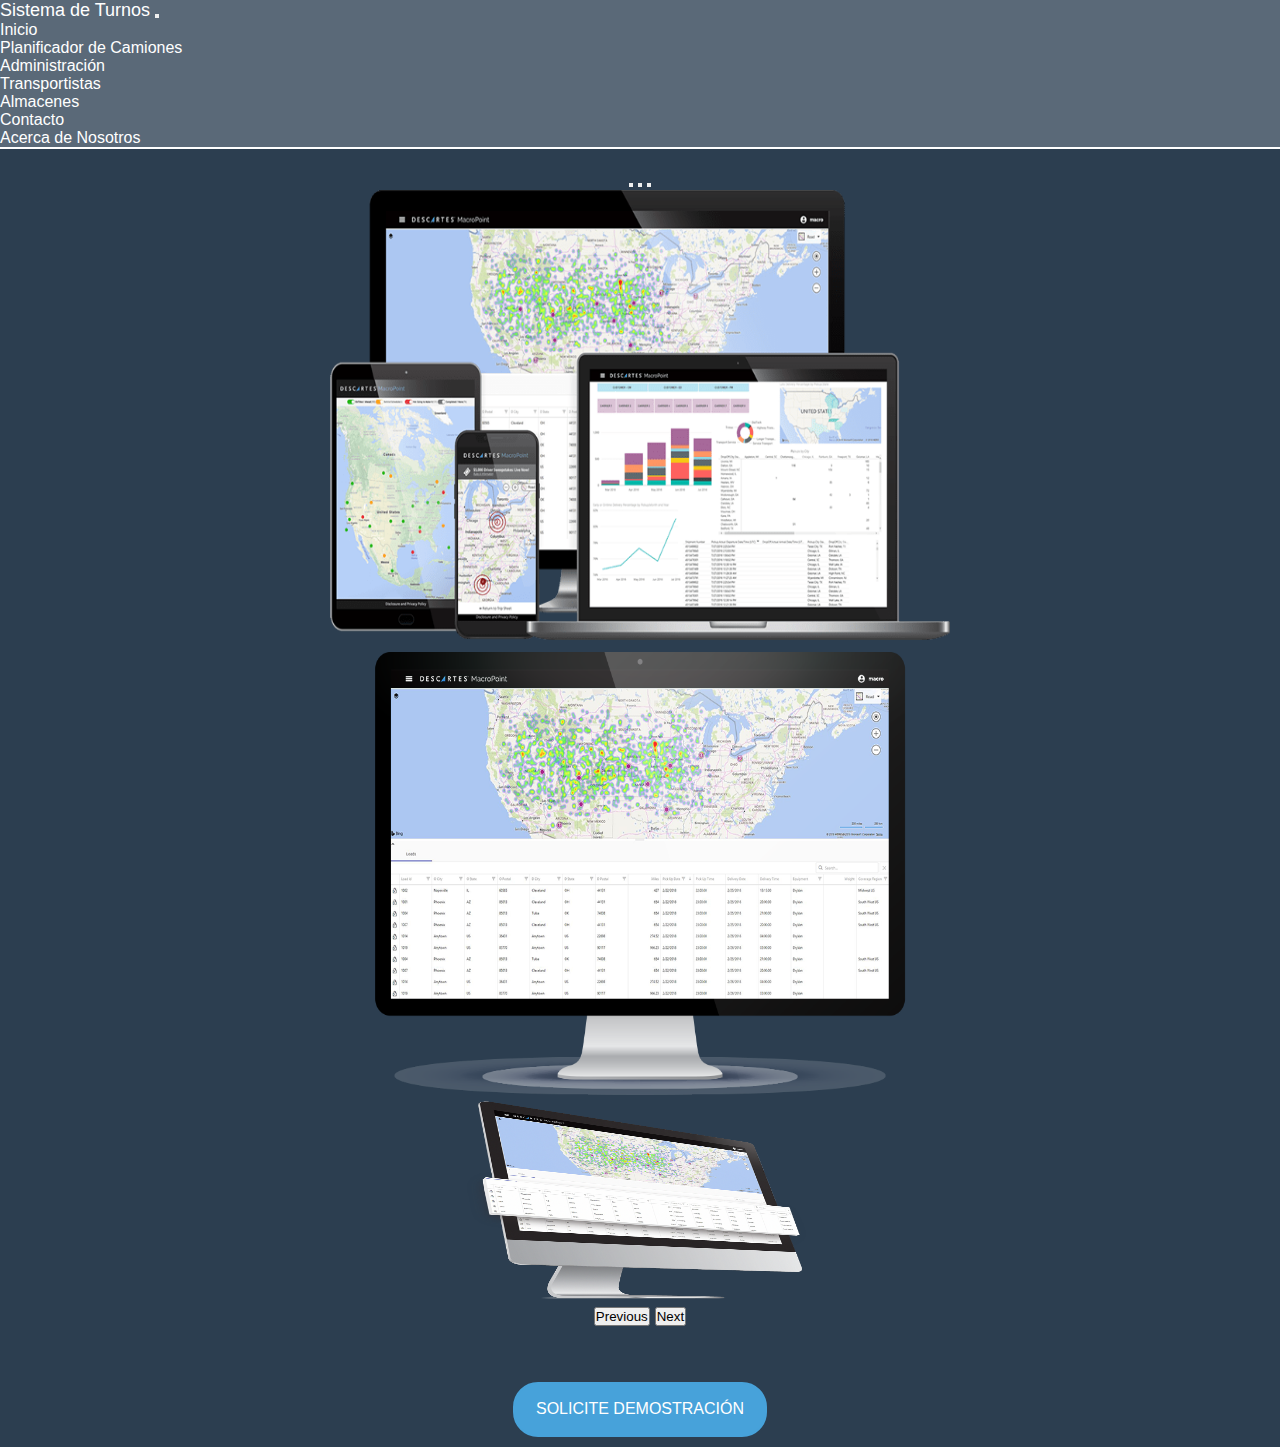
==== index.html @ 8e70f195 "first commit" ====
<!DOCTYPE html>
<html>
<html lang="en">

<head>
    <meta charset="UTF-8">
    <meta http-equiv="X-UA-Compatible" content="IE=edge">
    <meta name="viewport" content="width=device-width, initial-scale=1.0">
    <!--<link href="https://fonts.googleapis.com/css2?family=Roboto&display=swap" rel="stylesheet">-->
    <link href="https://fonts.googleapis.com/css2?family=Open+Sans:wght@300&display=swap" rel="stylesheet">
    <link href="https://cdnjs.cloudflare.com/ajax/libs/font-awesome/5.15.3/css/all.min.css" rel="stylesheet" />
    <link rel="stylesheet" href="https://cdn.jsdelivr.net/npm/bootstrap-icons@1.8.1/font/bootstrap-icons.css">
    <link href="https://cdn.jsdelivr.net/npm/bootstrap@5.1.3/dist/css/bootstrap.min.css" rel="stylesheet" integrity="sha384-1BmE4kWBq78iYhFldvKuhfTAU6auU8tT94WrHftjDbrCEXSU1oBoqyl2QvZ6jIW3" crossorigin="anonymous">
    <link rel="stylesheet" href="./estilos/style.css"/>
    <title>sistematurnos</title>
</head>
<body>
<!--codigo para el menu-->


<header>
<nav class="navbar navbar-expand-lg navbar-dark">
    <div class="container-fluid">
        <a class="navbar-brand" href="#">Sistema de Turnos</a>
        <button class="navbar-toggler" type="button" data-bs-toggle="collapse" data-bs-target="#navbarSupportedContent"
            aria-controls="navbarSupportedContent" aria-expanded="false" aria-label="Toggle navigation">
            <span class="navbar-toggler-icon"></span>
        </button>
        <div class="collapse navbar-collapse " id="navbarSupportedContent">
            <ul class="navbar-nav me-auto mb-2 mb-lg-0">
                <li class="nav-item">
                    <a class="nav-link active" aria-current="page" href="./index.html">Inicio</a>
                </li>
                <li class="nav-item">
                    <a class="nav-link active" aria-current="page" href="./secciones/planificadordecamiones.html">Planificador de Camiones</a>
                </li>
                <li class="nav-item dropdown">
                    <a class="nav-link dropdown-toggle" href="#" id="navbarDropdown" role="button"
                        data-bs-toggle="dropdown" aria-expanded="false">
                        Administración
                    </a>
                    <ul class="dropdown-menu" aria-labelledby="navbarDropdown">
                        <li><a class="dropdown-item" href="./secciones/Transportistas.html">Transportistas</a></li>
                        <li><a class="dropdown-item" href="./secciones/Almacenes.html">Almacenes</a></li>
                        </ul>
                <li class="nav-item">
                    <a class="nav-link active" aria-current="page" href="./secciones/soportedesistemas.html">Contacto</a>
                </li>
                <li class="nav-item">
                    <a class="nav-link active" aria-current="page" href="./secciones/acercadenostros.html">Acerca de Nosotros</a>
                </li>
                </li>
            </ul>
        </div>
    </div>
</nav>
</header>

<!--codigo para el calendario-->

<section class="container_carousel">
    <div id="carouselExampleCaptions" class="carousel slide" data-bs-ride="carousel">
        <div class="carousel-indicators">
            <button type="button" data-bs-target="#carouselExampleCaptions" data-bs-slide-to="0" class="active"
                aria-current="true" aria-label="Slide 1"></button>
            <button type="button" data-bs-target="#carouselExampleCaptions" data-bs-slide-to="1"
                aria-label="Slide 2"></button>
            <button type="button" data-bs-target="#carouselExampleCaptions" data-bs-slide-to="2"
                aria-label="Slide 3"></button>
        </div>
        <div class="carousel-inner">
            <div class="carousel-item active">
                <img src="./imagenes/DEVICES.png" class="img-fluid" alt ="..." 
                width="620px" height="450px">
            </div>
            <div class="carousel-item">
                <img src="./imagenes/DEVICES 2.png" class="img-fluid" alt="..."
                width="620px" height="450px">
            </div>
            <div class="carousel-item">
                <img src="./imagenes/DEVICES 3.png" class="img-fluid" alt="..."
                width="400px" height="200px">
            </div>
        </div>
        <button class="carousel-control-prev" type="button" data-bs-target="#carouselExampleCaptions" data-bs-slide="prev">
            <span class="carousel-control-prev-icon" aria-hidden="true"></span>
            <span class="visually-hidden">Previous</span>
        </button>
        <button class="carousel-control-next" type="button" data-bs-target="#carouselExampleCaptions" data-bs-slide="next">
            <span class="carousel-control-next-icon" aria-hidden="true"></span>
            <span class="visually-hidden">Next</span>
        </button>
    </div>
</section>

<article class="container_request">
    <div class= "container_request_demo">
        <a class="wp-block-button__link" href="./secciones/soportedesistemas.html">Solicite Demostración</a>
    </div>
</article>
<script src="https://cdn.jsdelivr.net/npm/@popperjs/core@2.10.2/dist/umd/popper.min.js" integrity="sha384-7+zCNj/IqJ95wo16oMtfsKbZ9ccEh31eOz1HGyDuCQ6wgnyJNSYdrPa03rtR1zdB" crossorigin="anonymous"></script>
<script src="https://cdn.jsdelivr.net/npm/bootstrap@5.1.3/dist/js/bootstrap.min.js" integrity="sha384-QJHtvGhmr9XOIpI6YVutG+2QOK9T+ZnN4kzFN1RtK3zEFEIsxhlmWl5/YESvpZ13" crossorigin="anonymous"></script>
</body>
</html>
---- estilos/style.css ----
* {
    padding: 0;
    margin: 0;
}

/*Codigo para el Menu*/

body {
    color: #ffffff;
    font-family: Arial, Helvetica, sans-serif;
}

.navbar {
    background-color: #5a6978;
}

.navbar-collapse {
    flex-grow: initial;
}

/*Codigo para el Carousel*/

section {
    background-color: #2c3e50;
}

.container_carousel {
    font-size: 18px;
    background-color: #2c3e50;
    max-width: 100%;
    display: grid;
    row-gap:unset;
    text-align: center;
    padding-top: 20px;
    padding-bottom: 30px;
    border-top: 2px solid #ffffff;
}

.container_request {
    background-color: #2c3e50;
    padding: 10px 0;
}
.container_request_demo {
    width: 250px;
    padding: 15px 0px;
    align-items: center;
    color: #ffffff;
    border: 2px solid #47a2da;
    background: #47a2da;
    border-radius: 25px;
    display: block;
    margin-top: 16px;
    margin-left: auto;
    margin-right: auto;
    text-transform: uppercase;
    cursor: pointer;
    font-size: 16px;
    font-weight: inherit;
    line-height: 1.3;
    text-align: center;
    transition: all .15s linear
}

a {
    text-decoration: none;
}


/*Codigo para el Calendario*/

.navbar-brand {
    font-size: 18px;
    text-align: left;
}

.container {
    font-size: 18px;
    background-color: #219F94;
    max-width: 100%;
    display: grid;
    row-gap:unset;
    text-align: center;
    padding-top: 20px;
    padding-bottom: 30px;
    border-top: 2px solid #ffffff;
}

.col:hover, li.active {
    background-color: #343f4b;
    transition:.4s;
}

/*Codigo para el Footer*/

footer {
    position: fixed;
    font-size: 10px;
    bottom: 0px;
    width: 100%;
    height: 17%;
    background-color: #2c3e50;
    border-top: 2px solid #fff;
    color: #ffffff;
    padding-top: 3px;
    }

a {
    color: #ffffff;
}

/*Menu Contacto*/
    form {
        padding: 10px 100px;
        background-color: #219F94;
    }

    #emailHelp {
        color: #ffffff;
    }
    .btn-primary {
        background-color: #5a6978;
        border-color: #ffffff;
    }
    .btn-primary:hover {
        background-color: #343f4b;
        border-color: #ffffff;
    }

/*Menu Acerca de Nosotros*/

.acercadenostros {
    font-size: 18px;
    background-color: #219F94;
    max-width: 100%;
    display: grid;
    row-gap:unset;
    text-align: center;
    padding: 30px 30px 20px 20px;
    border-top: 2px solid #ffffff;
}

/*Media Queries para tablet */

/*Media queries para tamaños de celular */
@media screen and (max-width:768px) {
    .container {
        font-size: 15px;
}
    footer {
        font-size: 12px;
}
.acercadenostros {
        font-size: 12px;
}

}

@media screen and (max-width:480px) {
    .container {
        font-size: 8px;
}
    footer {
    font-size: 6px;
}
.acercadenostros {
    font-size: 6px;
}
}
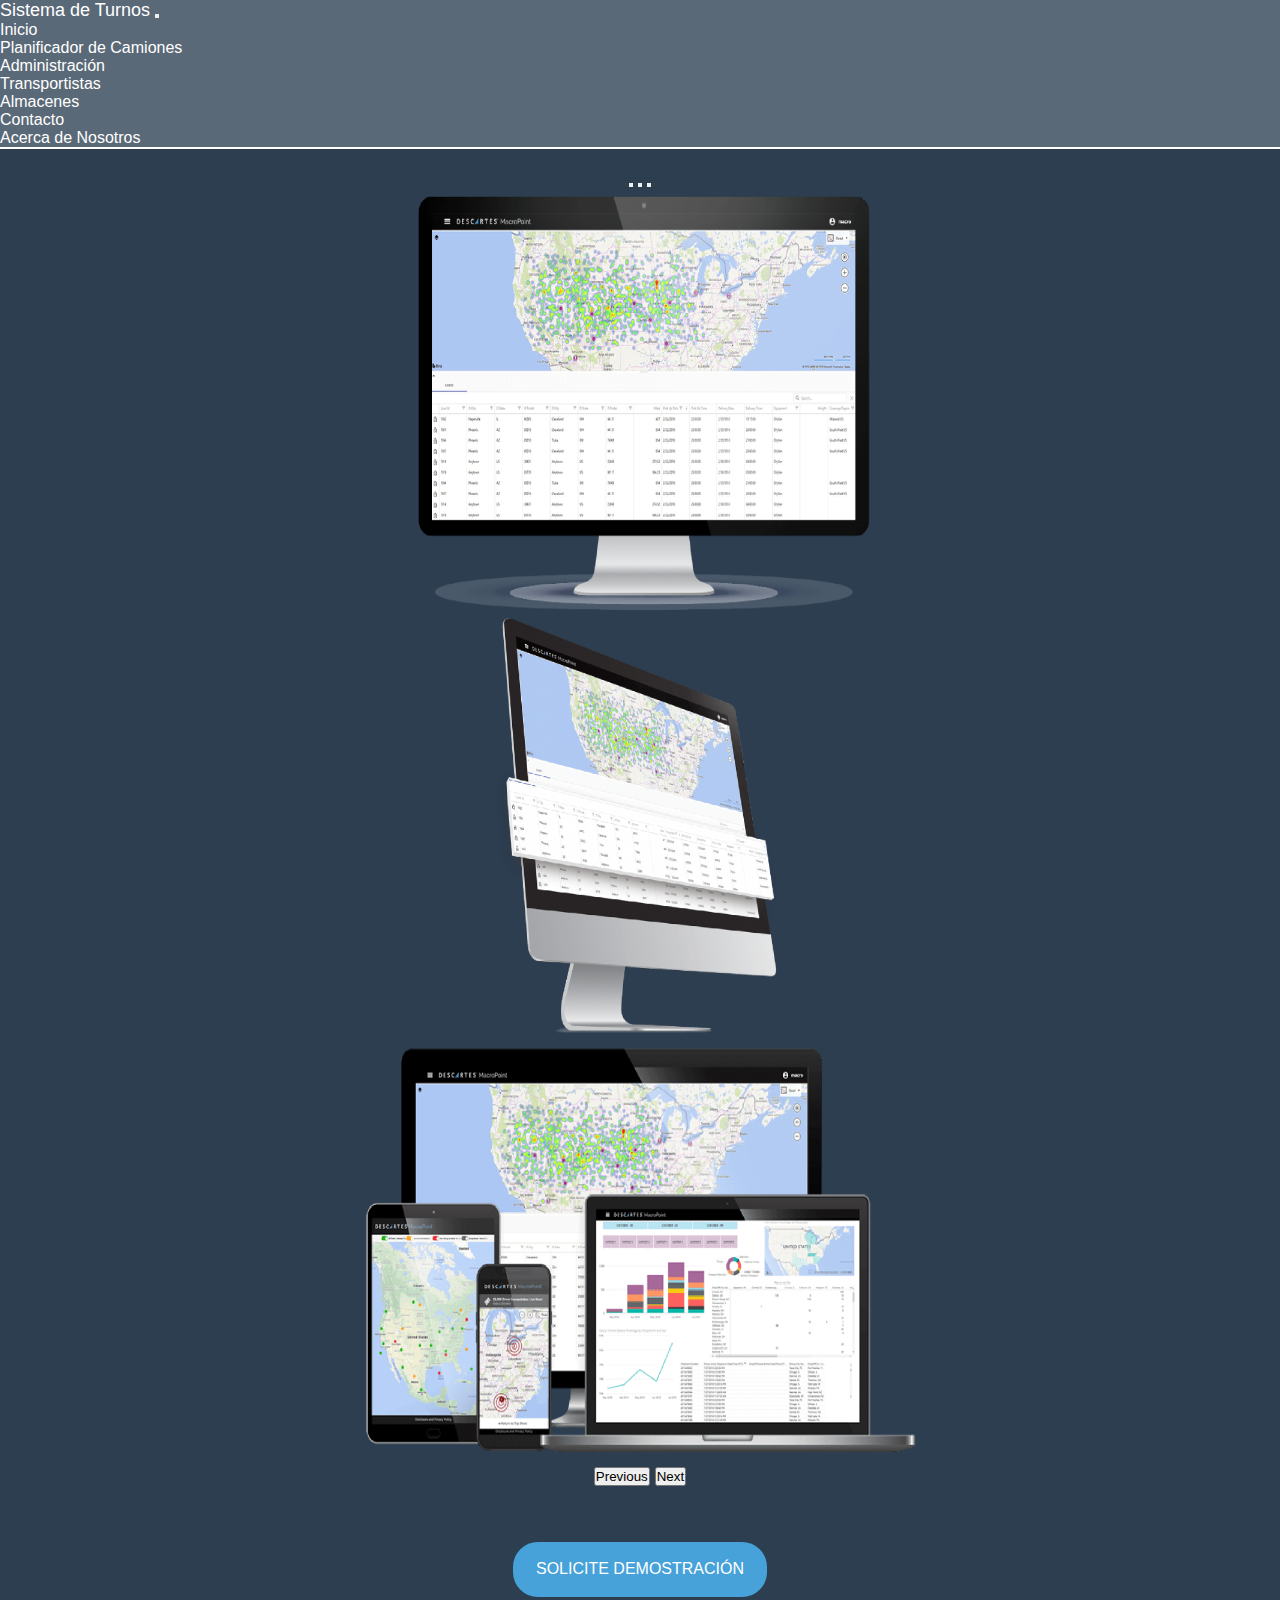
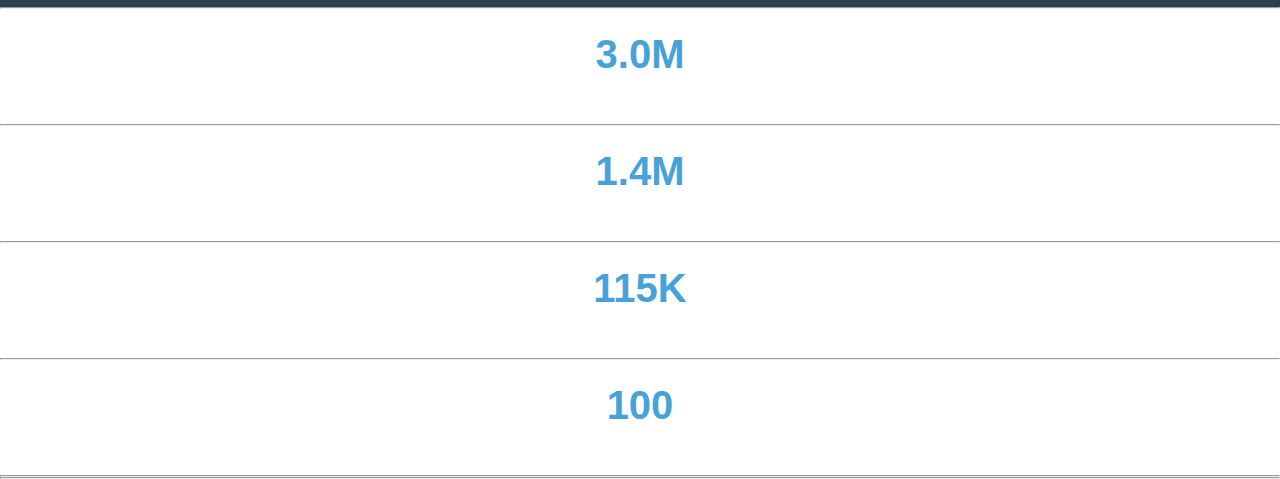
==== commit 9192699d: "update" ====
--- a/index.html
+++ b/index.html
@@ -56,7 +56,7 @@
 </nav>
 </header>
 
-<!--codigo para el calendario-->
+<!--codigo para el carousel-->
 
 <section class="container_carousel">
     <div id="carouselExampleCaptions" class="carousel slide" data-bs-ride="carousel">
@@ -70,16 +70,13 @@
         </div>
         <div class="carousel-inner">
             <div class="carousel-item active">
-                <img src="./imagenes/DEVICES.png" class="img-fluid" alt ="..." 
-                width="620px" height="450px">
+                <img src="./imagenes/DEVICES1.png" class="img-fluid" alt ="..." width="600" height="420">
             </div>
             <div class="carousel-item">
-                <img src="./imagenes/DEVICES 2.png" class="img-fluid" alt="..."
-                width="620px" height="450px">
+                <img src="./imagenes/DEVICES2.png" class="img-fluid" alt="..." width="600" height="420">
             </div>
             <div class="carousel-item">
-                <img src="./imagenes/DEVICES 3.png" class="img-fluid" alt="..."
-                width="400px" height="200px">
+                <img src="./imagenes/DEVICES3.png" class="img-fluid" alt="..." width="600" height="420">
             </div>
         </div>
         <button class="carousel-control-prev" type="button" data-bs-target="#carouselExampleCaptions" data-bs-slide="prev">
@@ -98,6 +95,47 @@
         <a class="wp-block-button__link" href="./secciones/soportedesistemas.html">Solicite Demostración</a>
     </div>
 </article>
+
+<div id="x-content-band-4" class="x-content-band vc"
+    style="background-color: transparent; padding-top: 0px; padding-bottom: 0px;">
+    <div class="x-container wpb_row">
+        <div class="x-column x-sm vc x-1-6" style="">
+            <hr class="x-gap" style="margin: 0px 0 0 0;">
+        </div>
+        <div class="x-column x-sm vc x-1-6" style="">
+            <p style="text-align: center; line-height: 30px;">OVER</p>
+            <p style="text-align: center; color: #47a2da; font-size: 2.5em; font-weight: bold; line-height: 30px;">3.0M
+            </p>
+            <p style="text-align: center; line-height: 30px;">TRUCKS</p>
+            <hr class="x-gap" style="margin: 25px 0 0 0;">
+        </div>
+        <div class="x-column x-sm vc x-1-6" style="">
+            <p style="text-align: center; line-height: 30px;">OVER</p>
+            <p style="text-align: center; color: #47a2da; font-size: 2.5em; font-weight: bold; line-height: 30px;">1.4M
+            </p>
+            <p style="text-align: center; line-height: 30px;">DRIVERS</p>
+            <hr class="x-gap" style="margin: 25px 0 0 0;">
+        </div>
+        <div class="x-column x-sm vc x-1-6" style="">
+            <p style="text-align: center; line-height: 30px;">OVER</p>
+            <p style="text-align: center; color: #47a2da; font-size: 2.5em; font-weight: bold; line-height: 30px;">115K
+            </p>
+            <p style="text-align: center; line-height: 30px;">CARRIERS</p>
+            <hr class="x-gap" style="margin: 25px 0 0 0;">
+        </div>
+        <div class="x-column x-sm vc x-1-6" style="">
+            <p style="text-align: center; line-height: 30px;">OVER</p>
+            <p style="text-align: center; color: #47a2da; font-size: 2.5em; font-weight: bold; line-height: 30px;">100
+            </p>
+            <p style="text-align: center; line-height: 30px;">PARTNERS</p>
+            <hr class="x-gap" style="margin: 25px 0 0 0;">
+        </div>
+        <div class="x-column x-sm vc x-1-6" style="">
+            <hr class="x-gap" style="margin: 0px 0 0 0;">
+        </div>
+    </div>
+</div>
+
 <script src="https://cdn.jsdelivr.net/npm/@popperjs/core@2.10.2/dist/umd/popper.min.js" integrity="sha384-7+zCNj/IqJ95wo16oMtfsKbZ9ccEh31eOz1HGyDuCQ6wgnyJNSYdrPa03rtR1zdB" crossorigin="anonymous"></script>
 <script src="https://cdn.jsdelivr.net/npm/bootstrap@5.1.3/dist/js/bootstrap.min.js" integrity="sha384-QJHtvGhmr9XOIpI6YVutG+2QOK9T+ZnN4kzFN1RtK3zEFEIsxhlmWl5/YESvpZ13" crossorigin="anonymous"></script>
 </body>
--- a/estilos/style.css
+++ b/estilos/style.css
@@ -27,7 +27,7 @@
 .container_carousel {
     font-size: 18px;
     background-color: #2c3e50;
-    max-width: 100%;
+    width: 100%;
     display: grid;
     row-gap:unset;
     text-align: center;
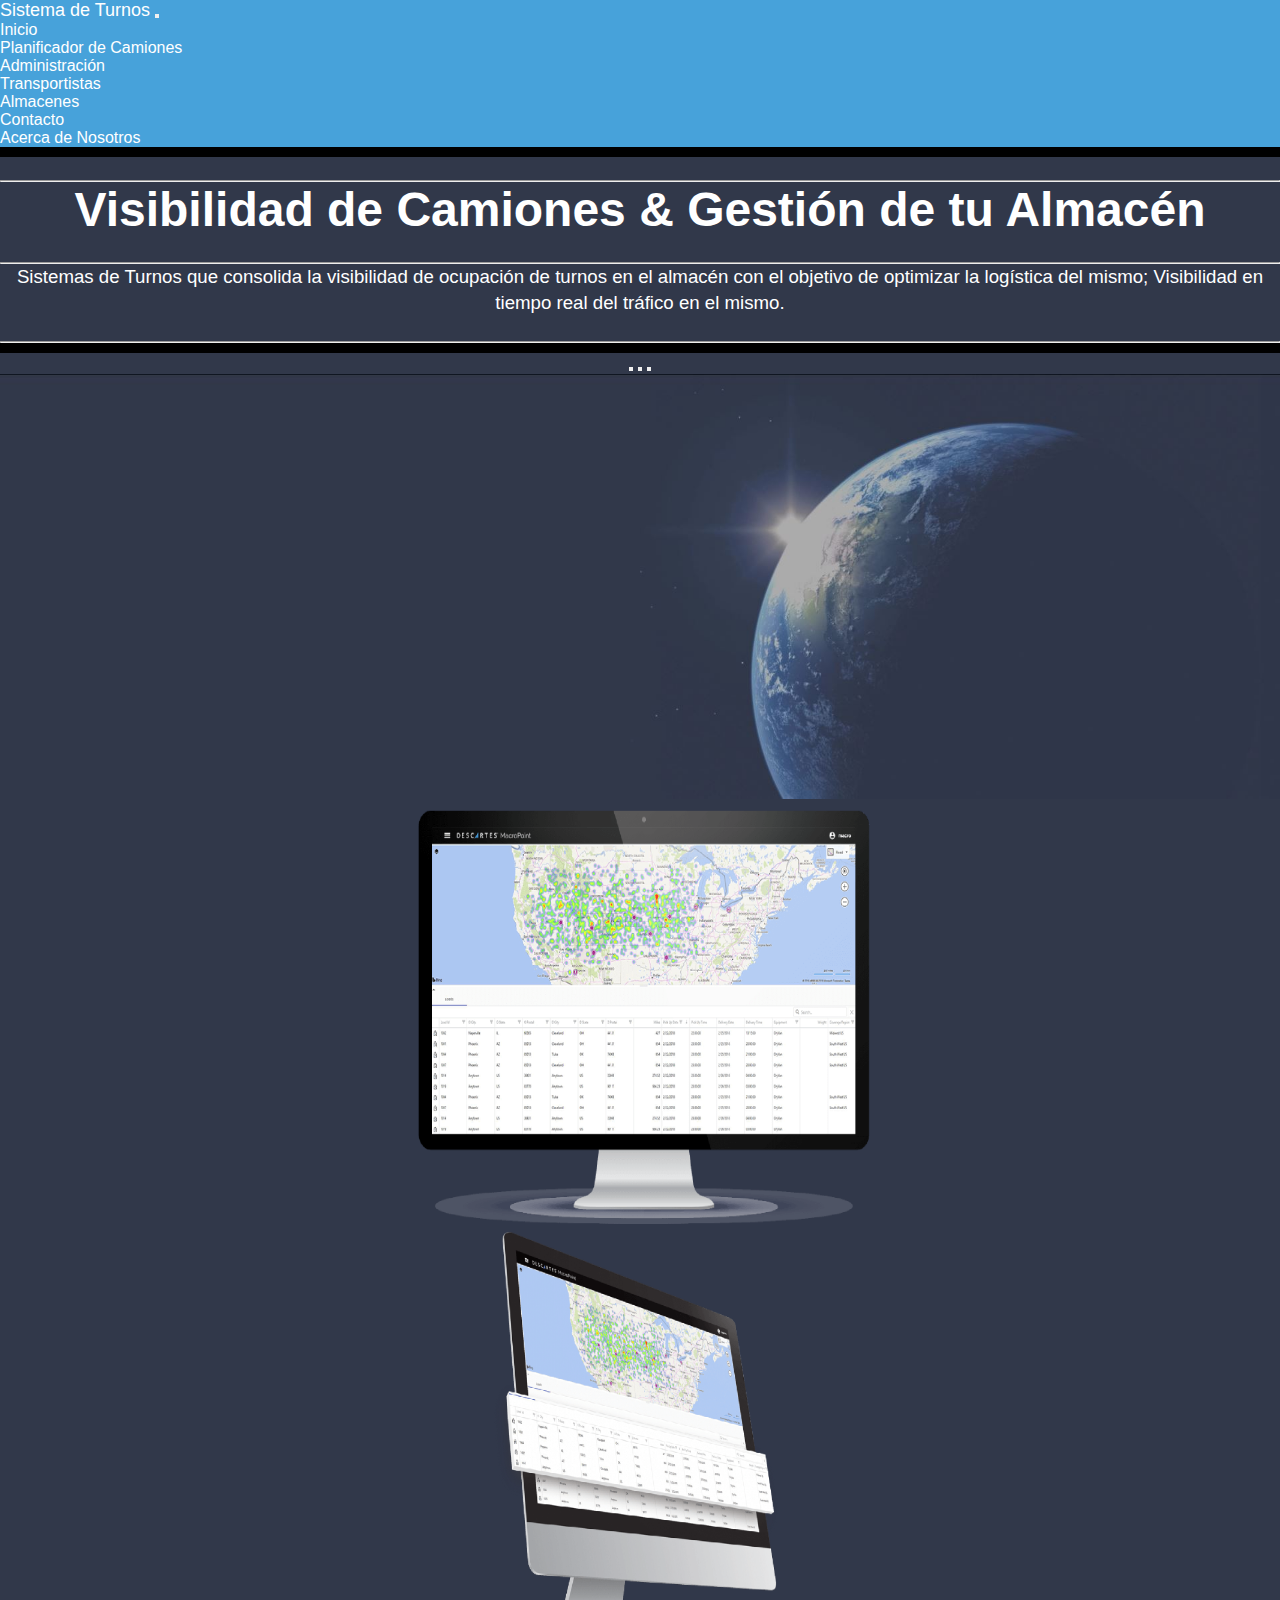
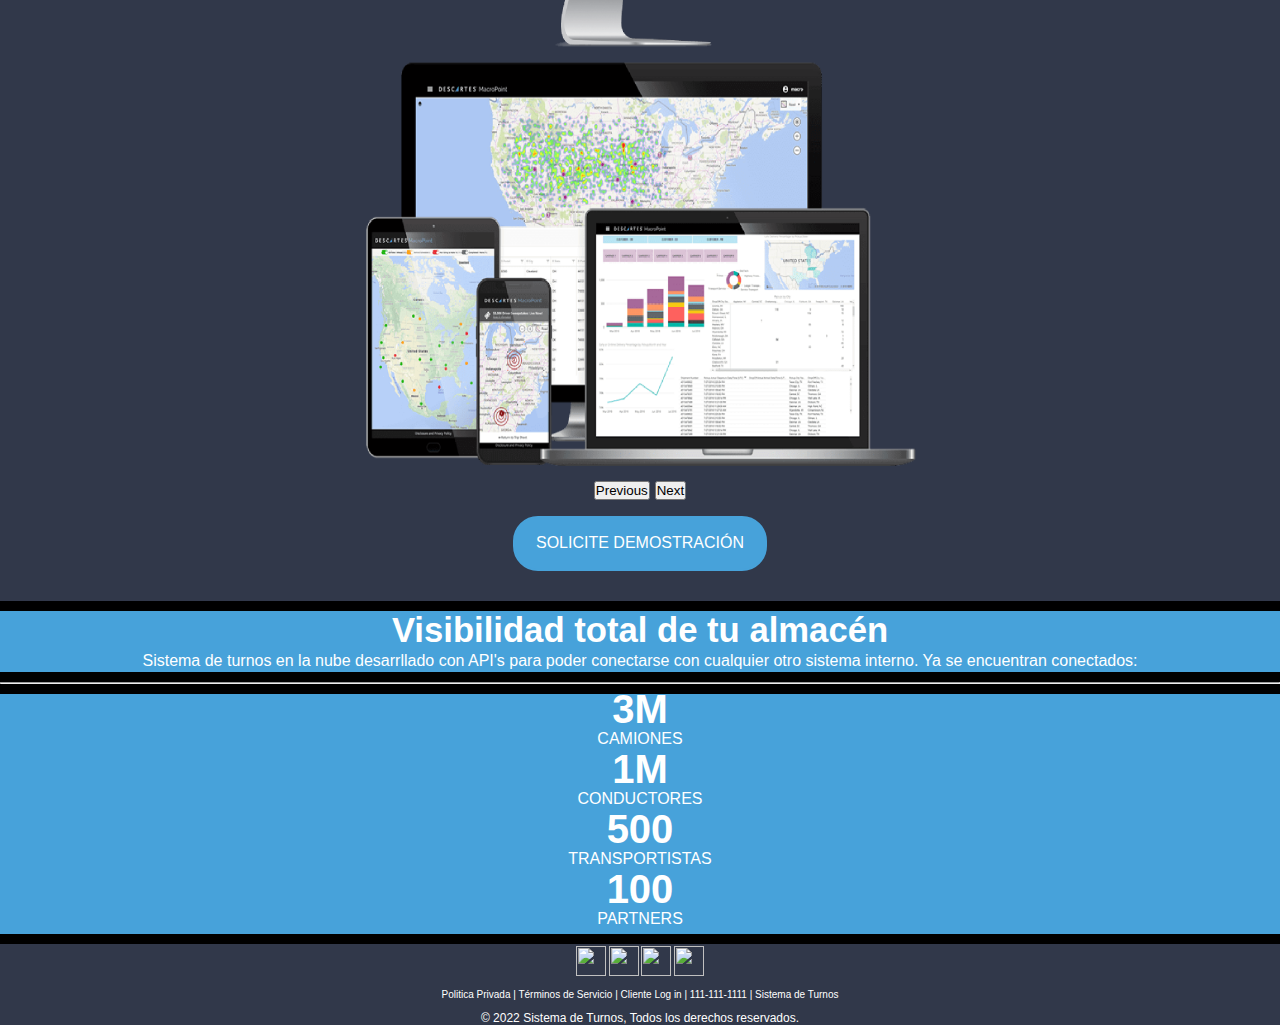
==== commit a5a0dc56: "update" ====
--- a/index.html
+++ b/index.html
@@ -58,7 +58,17 @@
 
 <!--codigo para el carousel-->
 
+
 <section class="container_carousel">
+    <div>
+        <hr class="x-gap" style="margin: 3px 0 0 0; height: 0px;">
+        <h1 style="font-size: 36pt; text-align: center;">Visibilidad de Camiones &amp; Gestión de tu Almacén</h1>
+        <hr class="x-gap" style="margin: 25px 0 0 0; height: 0px;">
+        <p style="text-align: center; color: #ffffff; font-size: 14pt; line-height: 1.4;">Sistemas de Turnos que consolida
+            la visibilidad de ocupación de turnos en el almacén con el objetivo de optimizar la logística del mismo;
+            Visibilidad en tiempo real del tráfico en el mismo.</p>
+        <hr class="x-gap" style="margin: 25px 0 0 0; height: 0px;">
+    </div>
     <div id="carouselExampleCaptions" class="carousel slide" data-bs-ride="carousel">
         <div class="carousel-indicators">
             <button type="button" data-bs-target="#carouselExampleCaptions" data-bs-slide-to="0" class="active"
@@ -69,8 +79,9 @@
                 aria-label="Slide 3"></button>
         </div>
         <div class="carousel-inner">
+            <img id="Earth2" src="./imagenes/Earth2.png" alt="" width="100%">
             <div class="carousel-item active">
-                <img src="./imagenes/DEVICES1.png" class="img-fluid" alt ="..." width="600" height="420">
+                <img src="./imagenes/DEVICES1.png" class="img-fluid" alt="..." width="600" height="420">
             </div>
             <div class="carousel-item">
                 <img src="./imagenes/DEVICES2.png" class="img-fluid" alt="..." width="600" height="420">
@@ -78,63 +89,84 @@
             <div class="carousel-item">
                 <img src="./imagenes/DEVICES3.png" class="img-fluid" alt="..." width="600" height="420">
             </div>
+            <button class="carousel-control-prev" type="button" data-bs-target="#carouselExampleCaptions"
+                data-bs-slide="prev">
+                <span class="carousel-control-prev-icon" aria-hidden="true"></span>
+                <span class="visually-hidden">Previous</span>
+            </button>
+            <button class="carousel-control-next" type="button" data-bs-target="#carouselExampleCaptions"
+                data-bs-slide="next">
+                <span class="carousel-control-next-icon" aria-hidden="true"></span>
+                <span class="visually-hidden">Next</span>
+            </button>
         </div>
-        <button class="carousel-control-prev" type="button" data-bs-target="#carouselExampleCaptions" data-bs-slide="prev">
-            <span class="carousel-control-prev-icon" aria-hidden="true"></span>
-            <span class="visually-hidden">Previous</span>
-        </button>
-        <button class="carousel-control-next" type="button" data-bs-target="#carouselExampleCaptions" data-bs-slide="next">
-            <span class="carousel-control-next-icon" aria-hidden="true"></span>
-            <span class="visually-hidden">Next</span>
-        </button>
+    </div>
+    </div>
+    <div class="container_request_demo">
+        <a class="wp-block-button__link" href="./secciones/soportedesistemas.html">Solicite Demostración</a>
     </div>
 </section>
 
-<article class="container_request">
-    <div class= "container_request_demo">
-        <a class="wp-block-button__link" href="./secciones/soportedesistemas.html">Solicite Demostración</a>
+<article class="x-container max width wpb_row">
+    <div class="x-column x-sm vc x-1-1">
+        <h2 style="color: #ffffff; font-size: 26pt; text-align:center;">Visibilidad total de tu almacén</h2>
+        <p style="color: #ffffff;font-size: 12pt; line-height: 1.4; text-align: center;">Sistema de turnos en la nube desarrllado con API's para poder conectarse con cualquier otro sistema interno. Ya se encuentran conectados:</p>
+        <div id="x-content-band-4" class="d-flex justify-content-evenly" style="background-color: transparent; padding-top: 0px; padding-bottom: 0px;">
+            <div class="x-container wpb_row">
+                <hr class="x-gap" style="margin: 0px 0 0 0;">
+                </div>
+                <div class="x-column x-sm vc x-1-4">
+                    <p style="text-align: center; color: #ffffff; font-size: 2.5em; font-weight: bold; line-height: 30px;">3M</p>
+                    <p style="text-align: center; line-height: 30px;">CAMIONES</p>
+                    </div>
+                <div class="x-column x-sm vc x-1-4">
+                    <p style="text-align: center; color: #ffffff; font-size: 2.5em; font-weight: bold; line-height: 30px;">1M</p>
+                    <p style="text-align: center; line-height: 30px;">CONDUCTORES</p>
+                    </div>
+                <div class="x-column x-sm vc x-1-4">
+                    <p style="text-align: center; color: #ffffff; font-size: 2.5em; font-weight: bold; line-height: 30px;">500</p>
+                    <p style="text-align: center; line-height: 30px;">TRANSPORTISTAS</p>
+                    </div>
+                <div class="x-column x-sm vc x-1-4">
+                    <p style="text-align: center; color: #ffffff; font-size: 2.5em; font-weight: bold; line-height: 30px;">100</p>
+                    <p style="text-align: center; line-height: 30px;">PARTNERS</p>
+                </div>
+            </div>
+        </div>
     </div>
 </article>
 
-<div id="x-content-band-4" class="x-content-band vc"
-    style="background-color: transparent; padding-top: 0px; padding-bottom: 0px;">
-    <div class="x-container wpb_row">
-        <div class="x-column x-sm vc x-1-6" style="">
-            <hr class="x-gap" style="margin: 0px 0 0 0;">
+<footer class="x-colophon bottom" role="contentinfo">
+    <div class="max width">
+        <div class="x-colophon-content">
+            <div style="text-align:center;">
+                <a href="https://www.linkedin.com/company/macropoint-llc/"> <img style="width: 30px; height: 30px;"
+                        src="https://www.macropoint.com/wp-content/uploads/2018/01/Social_Icons_LinkedIn.png"></a>
+                <a href="https://twitter.com/DSG_MacroPoint" target="_blank"> <img style="width: 30px; height:30px;"
+                        src="https://www.macropoint.com/wp-content/uploads/2018/01/Social_Icons_Twitter.png"></a>
+                <a href="https://www.facebook.com/DescartesMacroPoint/" target="_blank"><img
+                        style="width: 30px; height:30px;"
+                        src="https://www.macropoint.com/wp-content/uploads/2018/01/Social_Icons_Facebook.png"></a>
+                <a href="https://www.youtube.com/channel/UC8i5Gw7eIuGxx0vs0XY0utQ" target="_blank"><img
+                        style="width: 30px; height:30px;"
+                        src="https://www.macropoint.com/wp-content/uploads/2018/01/Social_Icons_YT.png"></a>
+            </div>
+            <br>
+            <div style="text-align: center">
+                <a href="http://www.macropoint.com/privacy-policy/">Politica Privada</a>
+                |
+                <a href="http://www.macropoint.com/terms-of-service/">Términos de Servicio</a>
+                |
+                <a href="https://macropoint-lite.com/LogOn.aspx">Cliente Log in</a>
+                | 111-111-1111 |
+                <a href="https://www.descartes.com/">Sistema de Turnos</a>
+            </div>
+            </br>
+            <p style="font-weight: 300; font-size: 12px; color: #ffffff; text-align: center !important;">© 2022
+                Sistema de Turnos, Todos los derechos reservados.</p>
+            </d>
         </div>
-        <div class="x-column x-sm vc x-1-6" style="">
-            <p style="text-align: center; line-height: 30px;">OVER</p>
-            <p style="text-align: center; color: #47a2da; font-size: 2.5em; font-weight: bold; line-height: 30px;">3.0M
-            </p>
-            <p style="text-align: center; line-height: 30px;">TRUCKS</p>
-            <hr class="x-gap" style="margin: 25px 0 0 0;">
-        </div>
-        <div class="x-column x-sm vc x-1-6" style="">
-            <p style="text-align: center; line-height: 30px;">OVER</p>
-            <p style="text-align: center; color: #47a2da; font-size: 2.5em; font-weight: bold; line-height: 30px;">1.4M
-            </p>
-            <p style="text-align: center; line-height: 30px;">DRIVERS</p>
-            <hr class="x-gap" style="margin: 25px 0 0 0;">
-        </div>
-        <div class="x-column x-sm vc x-1-6" style="">
-            <p style="text-align: center; line-height: 30px;">OVER</p>
-            <p style="text-align: center; color: #47a2da; font-size: 2.5em; font-weight: bold; line-height: 30px;">115K
-            </p>
-            <p style="text-align: center; line-height: 30px;">CARRIERS</p>
-            <hr class="x-gap" style="margin: 25px 0 0 0;">
-        </div>
-        <div class="x-column x-sm vc x-1-6" style="">
-            <p style="text-align: center; line-height: 30px;">OVER</p>
-            <p style="text-align: center; color: #47a2da; font-size: 2.5em; font-weight: bold; line-height: 30px;">100
-            </p>
-            <p style="text-align: center; line-height: 30px;">PARTNERS</p>
-            <hr class="x-gap" style="margin: 25px 0 0 0;">
-        </div>
-        <div class="x-column x-sm vc x-1-6" style="">
-            <hr class="x-gap" style="margin: 0px 0 0 0;">
-        </div>
-    </div>
-</div>
+</footer>
 
 <script src="https://cdn.jsdelivr.net/npm/@popperjs/core@2.10.2/dist/umd/popper.min.js" integrity="sha384-7+zCNj/IqJ95wo16oMtfsKbZ9ccEh31eOz1HGyDuCQ6wgnyJNSYdrPa03rtR1zdB" crossorigin="anonymous"></script>
 <script src="https://cdn.jsdelivr.net/npm/bootstrap@5.1.3/dist/js/bootstrap.min.js" integrity="sha384-QJHtvGhmr9XOIpI6YVutG+2QOK9T+ZnN4kzFN1RtK3zEFEIsxhlmWl5/YESvpZ13" crossorigin="anonymous"></script>
--- a/estilos/style.css
+++ b/estilos/style.css
@@ -8,37 +8,37 @@
 body {
     color: #ffffff;
     font-family: Arial, Helvetica, sans-serif;
+    background-color: #31384a;
 }
 
 .navbar {
-    background-color: #5a6978;
+    background-color: #47a2da;
 }
 
 .navbar-collapse {
     flex-grow: initial;
 }
 
-/*Codigo para el Carousel*/
-
-section {
-    background-color: #2c3e50;
-}
+/*Codigo para el Index*/
 
 .container_carousel {
     font-size: 18px;
-    background-color: #2c3e50;
+    background-color: #31384a;
     width: 100%;
     display: grid;
     row-gap:unset;
     text-align: center;
     padding-top: 20px;
     padding-bottom: 30px;
-    border-top: 2px solid #ffffff;
+    border-top: 10px solid black;
+}
+
+#carouselExampleCaptions{
+    border-top: 10px solid black;
 }
 
 .container_request {
-    background-color: #2c3e50;
-    padding: 10px 0;
+    background-color: #31384a;
 }
 .container_request_demo {
     width: 250px;
@@ -58,13 +58,30 @@
     font-weight: inherit;
     line-height: 1.3;
     text-align: center;
-    transition: all .15s linear
+    transition: all .15s linear;
 }
 
 a {
     text-decoration: none;
 }
 
+p {
+    color: #ffffff;
+    display: block;
+    margin-inline-start: 0px;
+    margin-inline-end: 0px;
+}
+
+.x-container {
+    background-color: #47a2da;
+    color: #ffffff;
+    border-top: 10px solid black;
+    border-bottom: 10px solid black;
+}
+
+.x-content{
+    color: #ffffff;
+}
 
 /*Codigo para el Calendario*/
 
@@ -75,7 +92,7 @@
 
 .container {
     font-size: 18px;
-    background-color: #219F94;
+    background-color: #31384a;
     max-width: 100%;
     display: grid;
     row-gap:unset;
@@ -98,11 +115,21 @@
     bottom: 0px;
     width: 100%;
     height: 17%;
-    background-color: #2c3e50;
-    border-top: 2px solid #fff;
+    border-top: 2px solid transparent;
     color: #ffffff;
-    padding-top: 3px;
+    padding-top: 5px #343434;
+    background-color: #343f4b;
     }
+
+.x-colophon {
+        position: relative;
+        font-size: 10px;
+        bottom: 0px;
+        width: 100%;
+        height: 17%;
+        color: #ffffff;
+        background-color: #31384a;
+        }
 
 a {
     color: #ffffff;
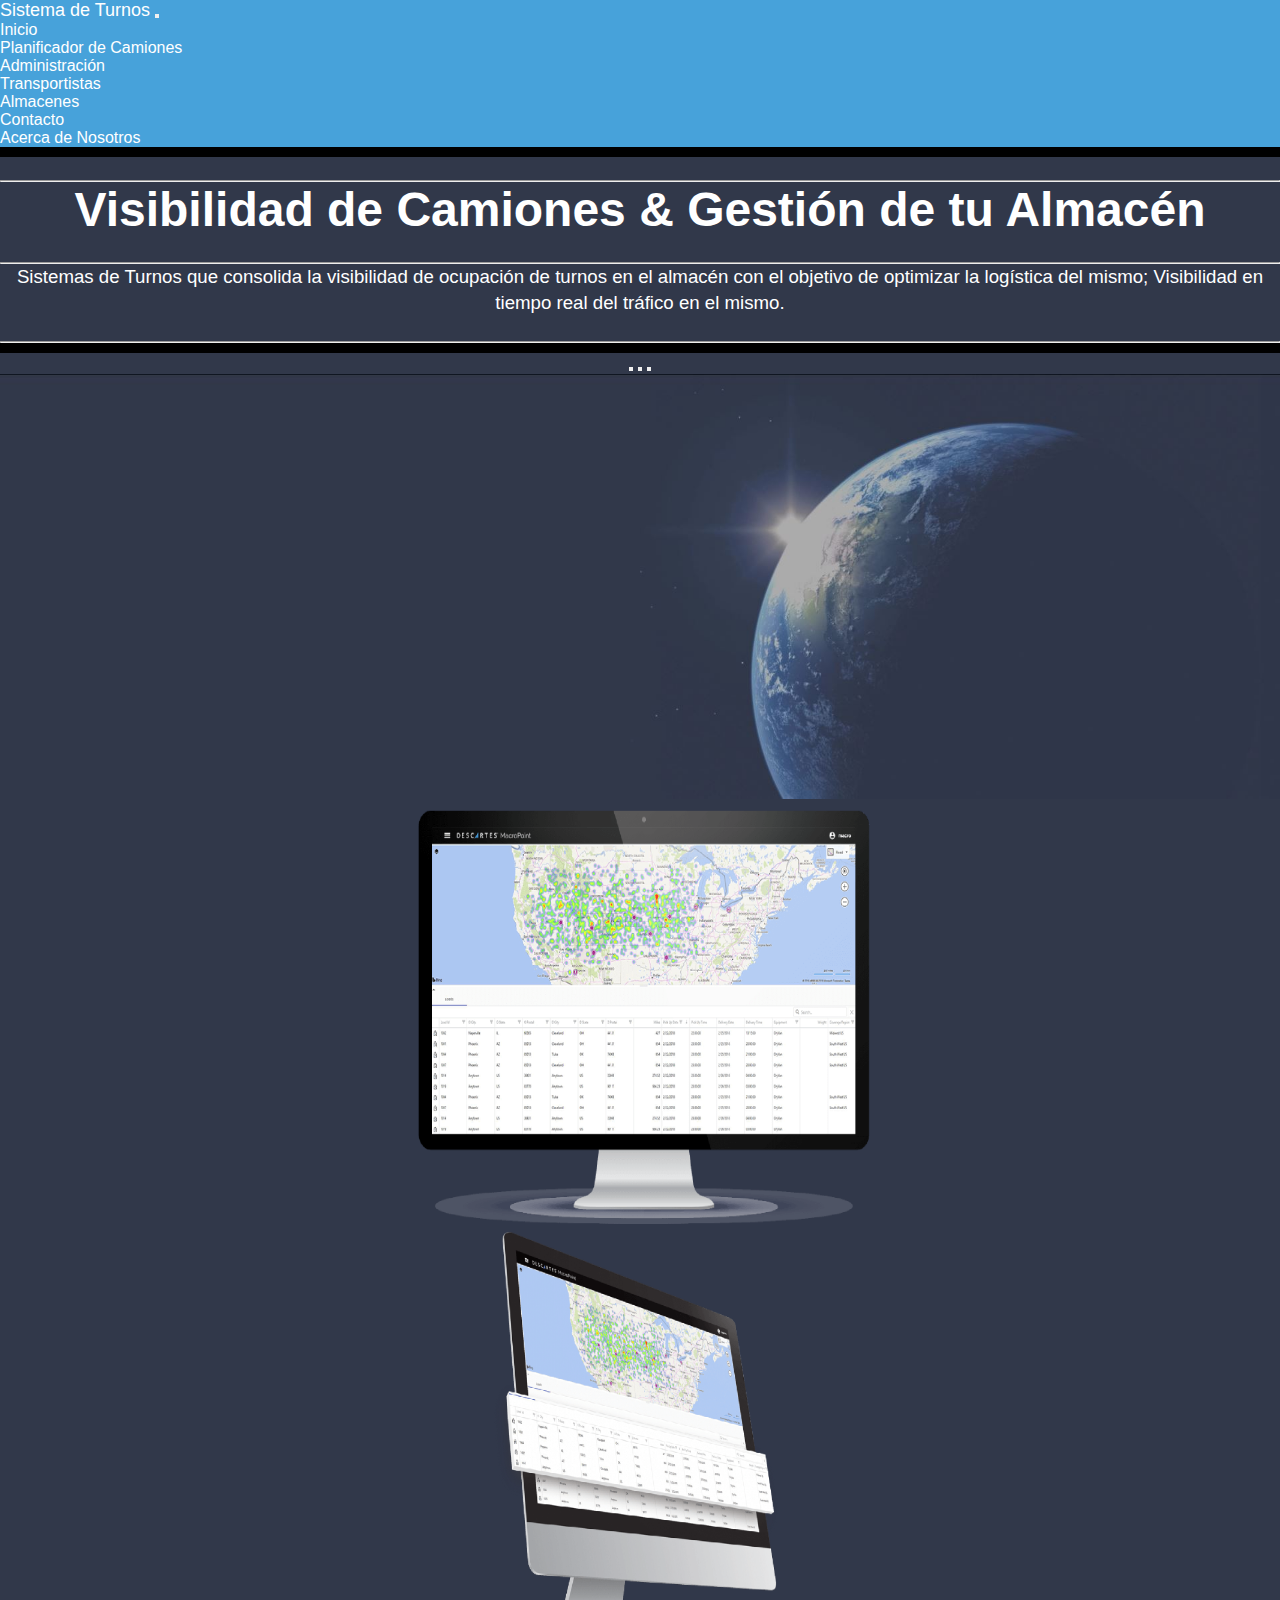
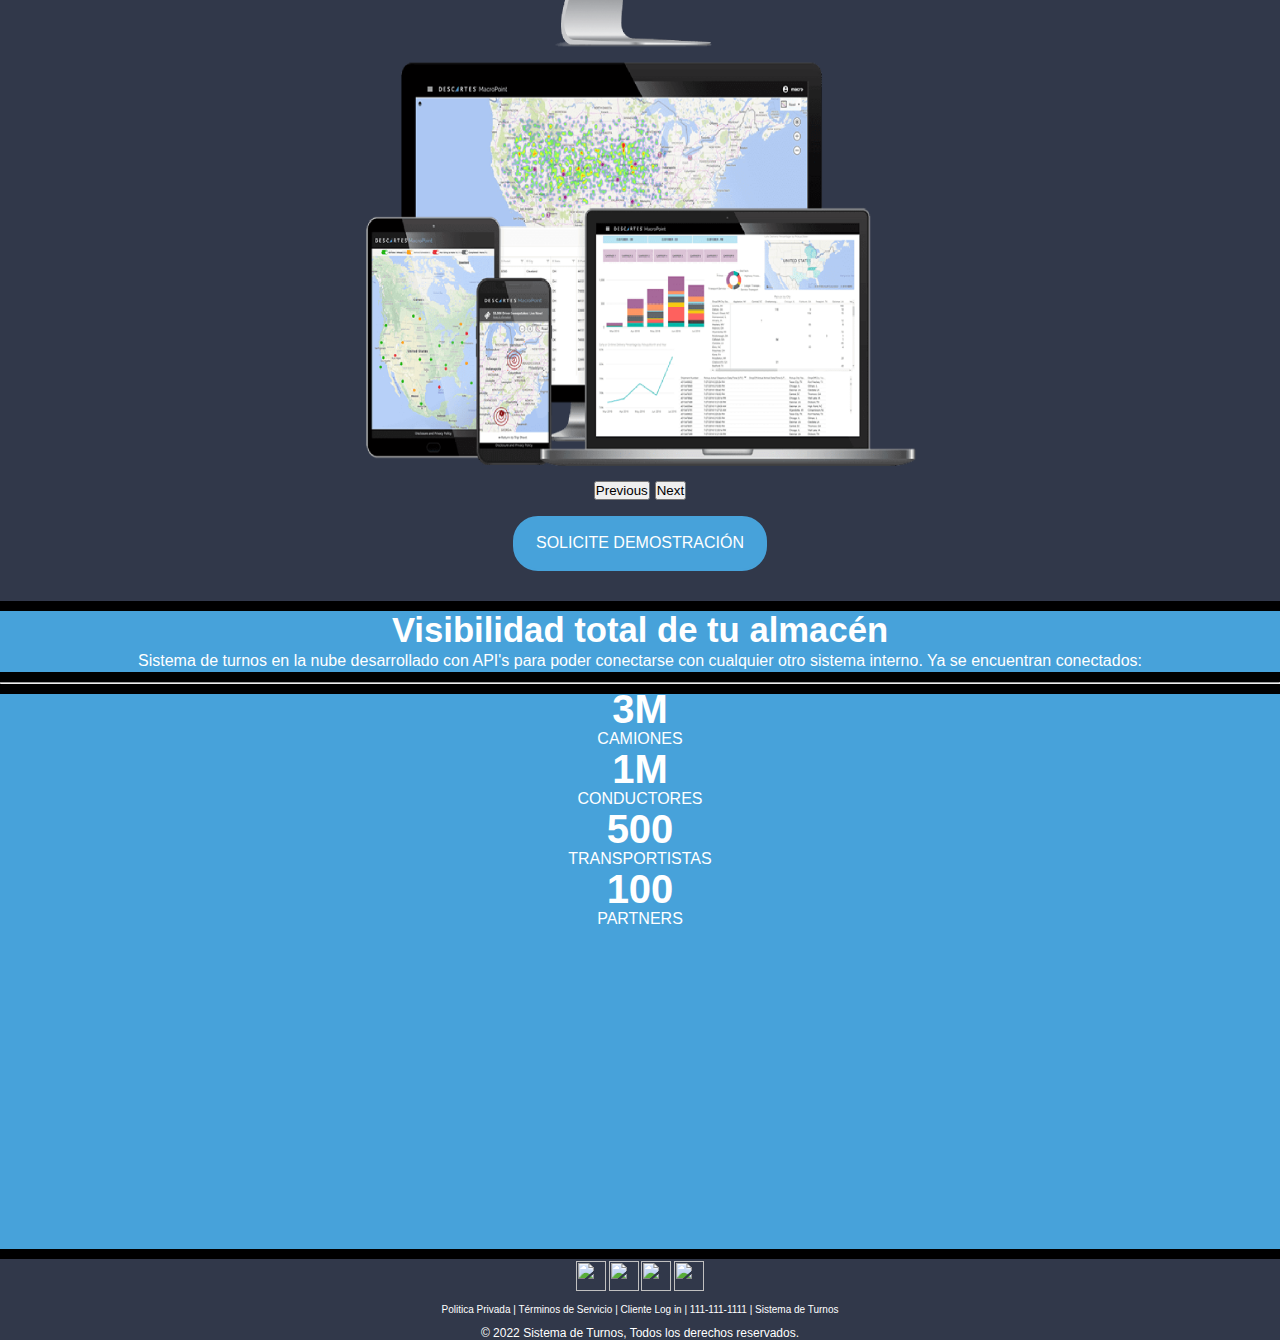
==== commit a0087e9e: "update" ====
--- a/index.html
+++ b/index.html
@@ -110,7 +110,7 @@
 <article class="x-container max width wpb_row">
     <div class="x-column x-sm vc x-1-1">
         <h2 style="color: #ffffff; font-size: 26pt; text-align:center;">Visibilidad total de tu almacén</h2>
-        <p style="color: #ffffff;font-size: 12pt; line-height: 1.4; text-align: center;">Sistema de turnos en la nube desarrllado con API's para poder conectarse con cualquier otro sistema interno. Ya se encuentran conectados:</p>
+        <p style="color: #ffffff;font-size: 12pt; line-height: 1.4; text-align: center;">Sistema de turnos en la nube desarrollado con API's para poder conectarse con cualquier otro sistema interno. Ya se encuentran conectados:</p>
         <div id="x-content-band-4" class="d-flex justify-content-evenly" style="background-color: transparent; padding-top: 0px; padding-bottom: 0px;">
             <div class="x-container wpb_row">
                 <hr class="x-gap" style="margin: 0px 0 0 0;">
@@ -134,6 +134,9 @@
             </div>
         </div>
     </div>
+    <div class="embed-responsive embed-responsive-4by3 d-flex justify-content-center">
+            <iframe width="560" height="315" src="https://www.youtube.com/embed/eH8f_05wTKs" title="YouTube video player" frameborder="0" allow="accelerometer; autoplay; clipboard-write; encrypted-media; gyroscope; picture-in-picture" allowfullscreen></iframe>
+        </div>
 </article>
 
 <footer class="x-colophon bottom" role="contentinfo">
--- a/estilos/style.css
+++ b/estilos/style.css
@@ -81,6 +81,11 @@
 
 .x-content{
     color: #ffffff;
+}
+
+.embed-responsive {
+    display: grid;
+    
 }
 
 /*Codigo para el Calendario*/
@@ -176,9 +181,6 @@
     footer {
         font-size: 12px;
 }
-.acercadenostros {
-        font-size: 12px;
-}
 
 }
 
@@ -189,7 +191,4 @@
     footer {
     font-size: 6px;
 }
-.acercadenostros {
-    font-size: 6px;
-}
 }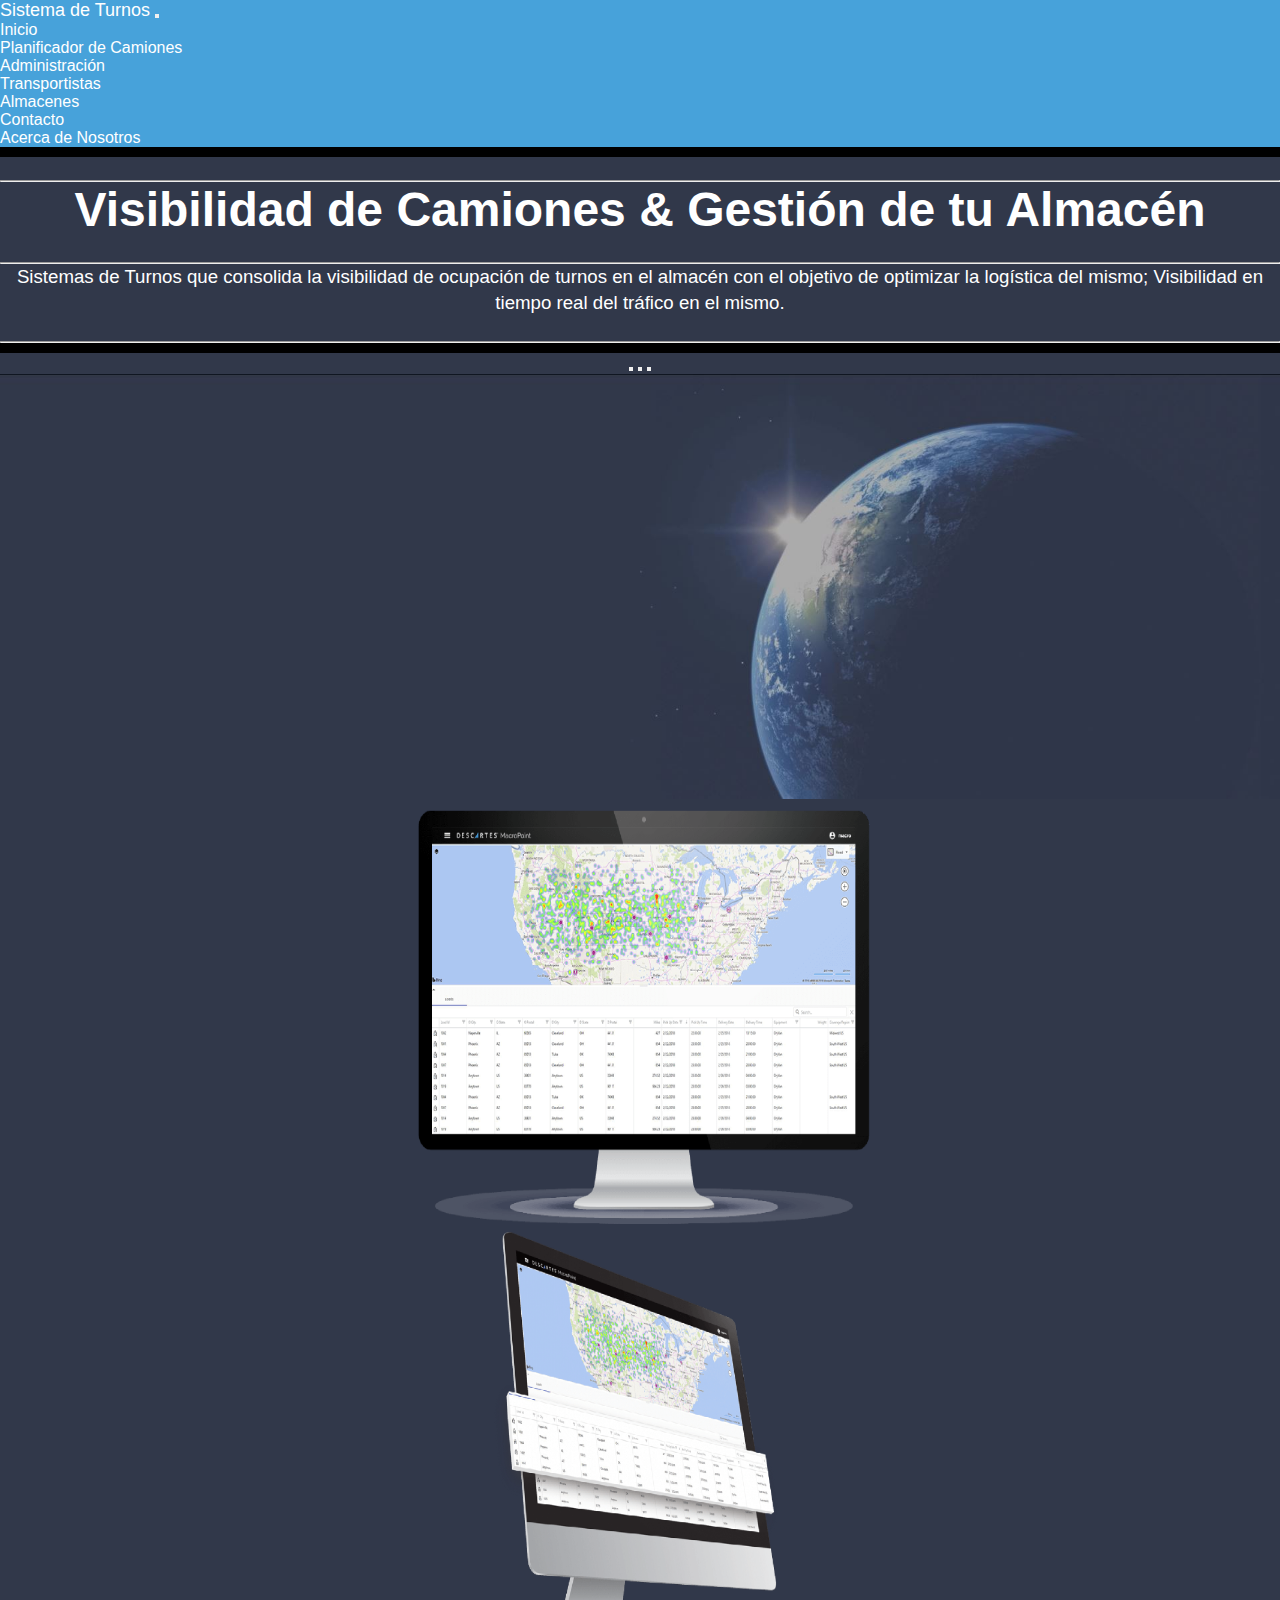
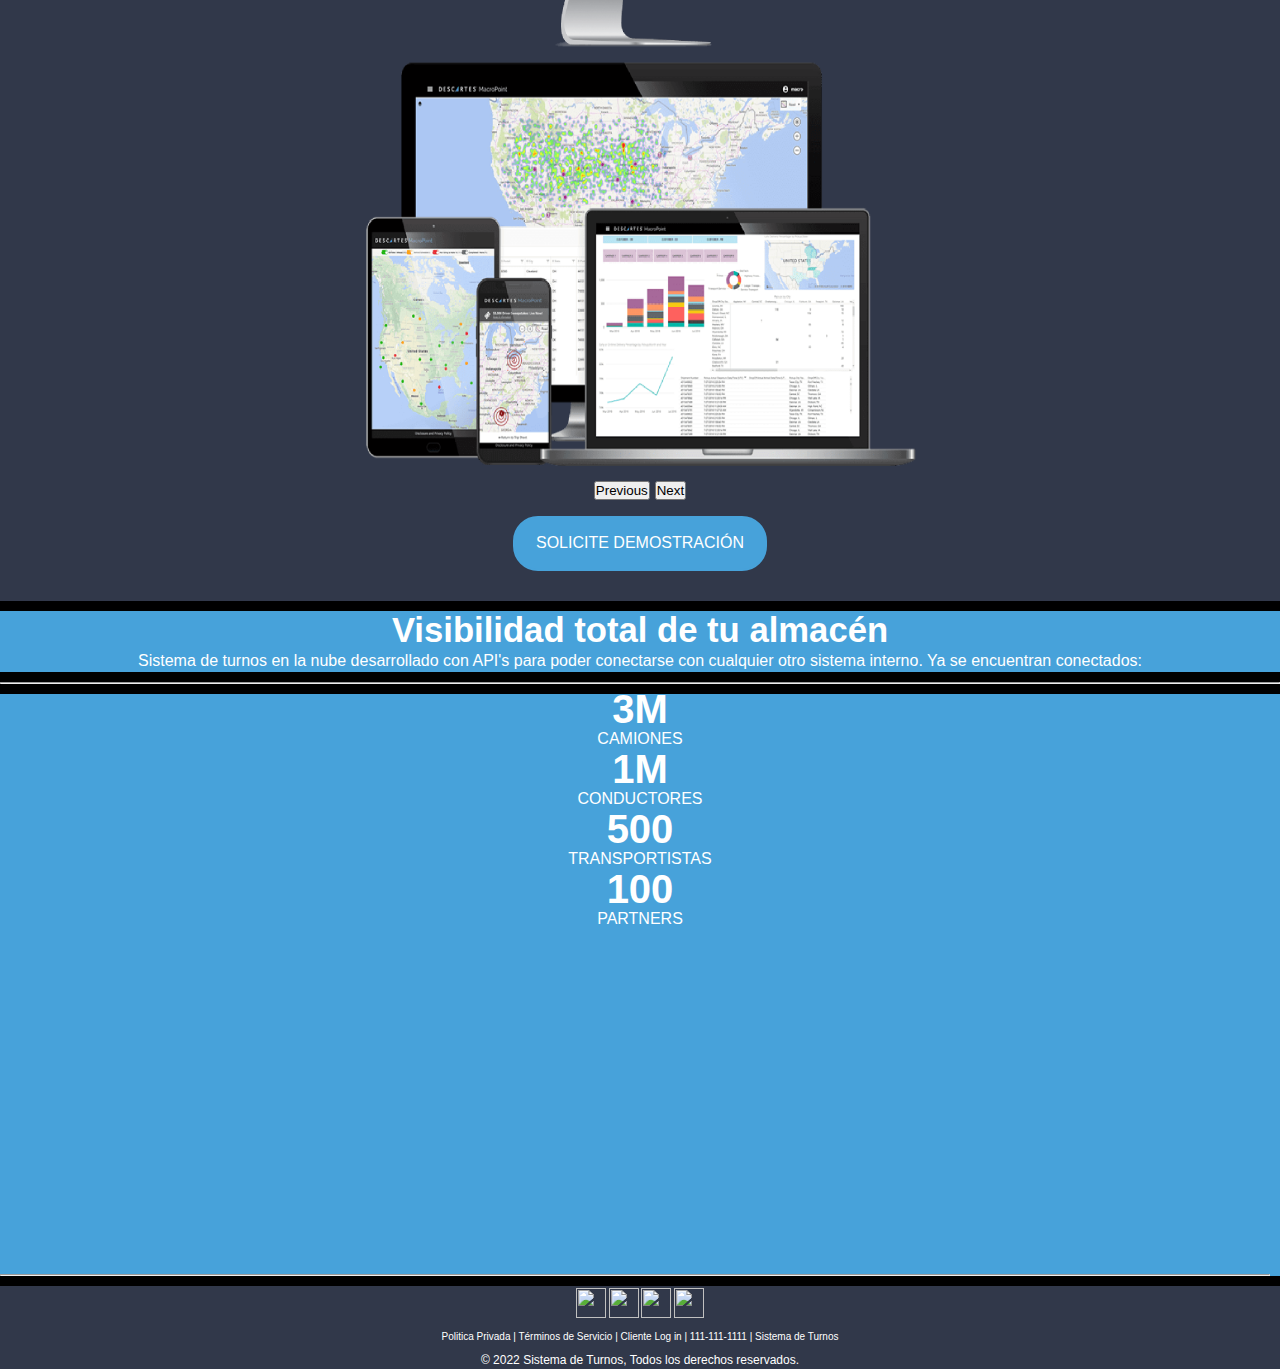
==== commit b09a4e6a: "update" ====
--- a/index.html
+++ b/index.html
@@ -137,6 +137,7 @@
     <div class="embed-responsive embed-responsive-4by3 d-flex justify-content-center">
             <iframe width="560" height="315" src="https://www.youtube.com/embed/eH8f_05wTKs" title="YouTube video player" frameborder="0" allow="accelerometer; autoplay; clipboard-write; encrypted-media; gyroscope; picture-in-picture" allowfullscreen></iframe>
         </div>
+        <hr class="x-gap" style="margin: 25px 10px   0 0;">
 </article>
 
 <footer class="x-colophon bottom" role="contentinfo">
--- a/estilos/style.css
+++ b/estilos/style.css
@@ -8,7 +8,7 @@
 body {
     color: #ffffff;
     font-family: Arial, Helvetica, sans-serif;
-    background-color: #31384a;
+    /*background-color: #31384a;*/
 }
 
 .navbar {
@@ -85,7 +85,6 @@
 
 .embed-responsive {
     display: grid;
-    
 }
 
 /*Codigo para el Calendario*/
@@ -121,6 +120,7 @@
     width: 100%;
     height: 17%;
     border-top: 2px solid transparent;
+    border-bottom: 2px solid transparent;
     color: #ffffff;
     padding-top: 5px #343434;
     background-color: #343f4b;
@@ -142,33 +142,40 @@
 
 /*Menu Contacto*/
     form {
-        padding: 10px 100px;
-        background-color: #219F94;
+        margin-top: 10px;
+        background-color: #31384a;
     }
 
     #emailHelp {
         color: #ffffff;
     }
     .btn-primary {
-        background-color: #5a6978;
+        background-color: #31384a;
         border-color: #ffffff;
     }
     .btn-primary:hover {
-        background-color: #343f4b;
+        background-color: #31384a;
         border-color: #ffffff;
     }
 
+    .grid-contenedor{
+        display: grid; /*inicio grid en el contenedor padre*/
+        grid-template-columns: 450px 450px; /*creo 3 columnas de 300px de ancho*/
+        justify-content: center; /*muevo la grilla creada al centro de la pantalla*/
+        gap: 15px; /*le marco a la grilla que este cada modulo separado por 15px de ancho*/
+        justify-items: center; /*hago que el contenido de cada modulo tenga su contenido centrado*/
+        background-color: #31384a;
+        
+    }
+
 /*Menu Acerca de Nosotros*/
 
 .acercadenostros {
-    font-size: 18px;
-    background-color: #219F94;
+    font-size: 14px;
     max-width: 100%;
     display: grid;
     row-gap:unset;
     text-align: center;
-    padding: 30px 30px 20px 20px;
-    border-top: 2px solid #ffffff;
 }
 
 /*Media Queries para tablet */
@@ -182,13 +189,24 @@
         font-size: 12px;
 }
 
-}
-
-@media screen and (max-width:480px) {
-    .container {
-        font-size: 8px;
-}
-    footer {
-    font-size: 6px;
-}
+    .grid-contenedor {
+        grid-template-columns: 350px 350px; /*creo 3 columnas de 300px de ancho*/
+        font-size: 12px;
+        padding-top: 10px ;
+}
+    
+    img {  
+    height: 200px; width: 300px;
+}
+}
+
+    @media screen and (max-width:420px){
+        .grid-contenedor{
+            grid-template-columns: 200px 200px; /*cambio a que solo haya 1 columna*/
+        }
+
+        img {  
+            height: 200px; width: 200px;
+            }
+
 }